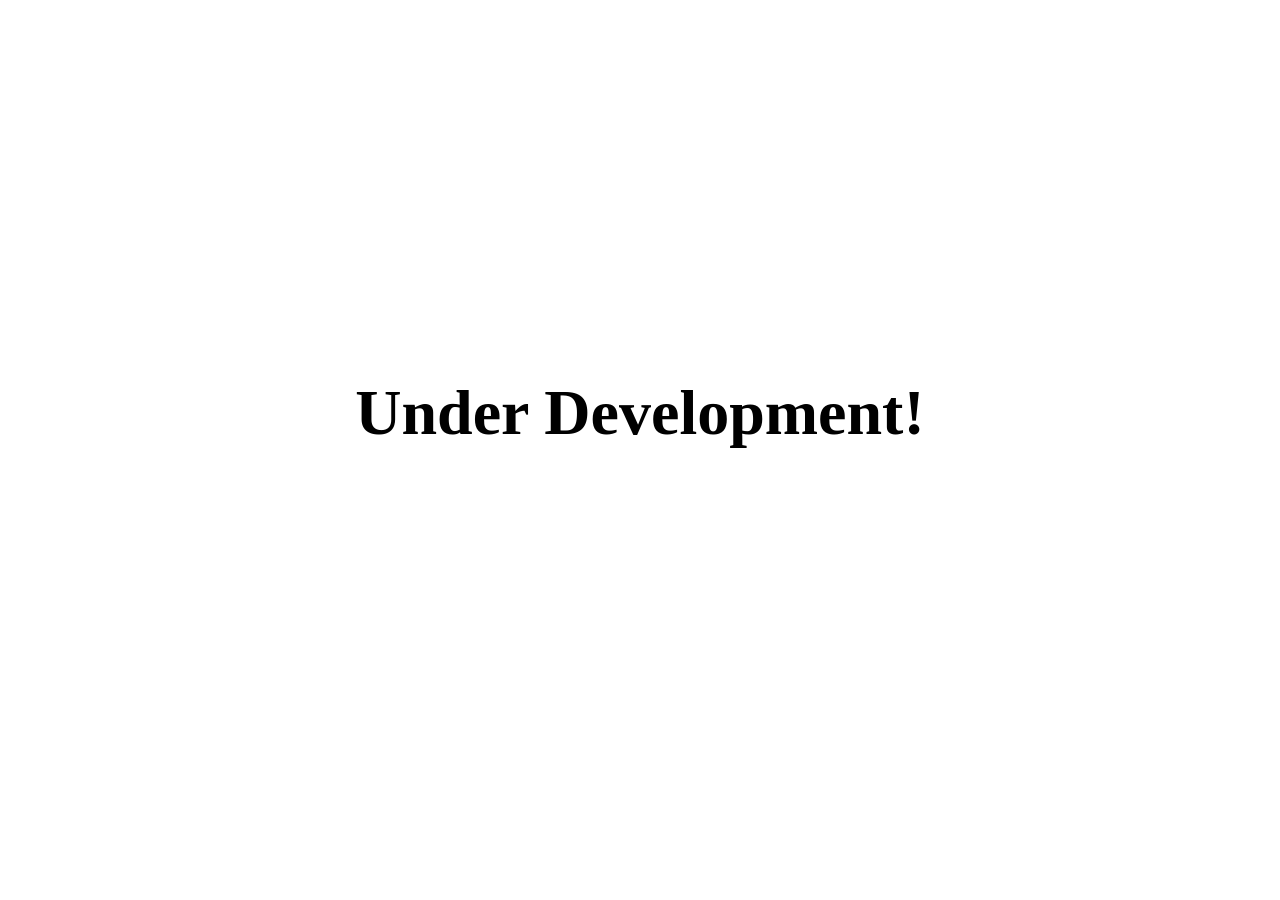
==== index.html @ 5eb9e107 "Create index.html" ====
<!DOCTYPE html>
<html lang="en">

<head>
    <meta charset="UTF-8">
    <meta http-equiv="X-UA-Compatible" content="IE=edge">
    <meta name="viewport" content="width=device-width, initial-scale=1.0">
    <link rel="icon" href="https://titilism.github.io/yamanshop/logo.png">
    <title>Yari Lands</title>
    <style>
    body{
      height: 90vh;
      display: flex;
      justify-content: center;
      align-items: center;
    }
    h1{
      font-size: 4em;
    }
    </style>
    <body>
      <h1>Under Development!</h1>
    </body>
</head>
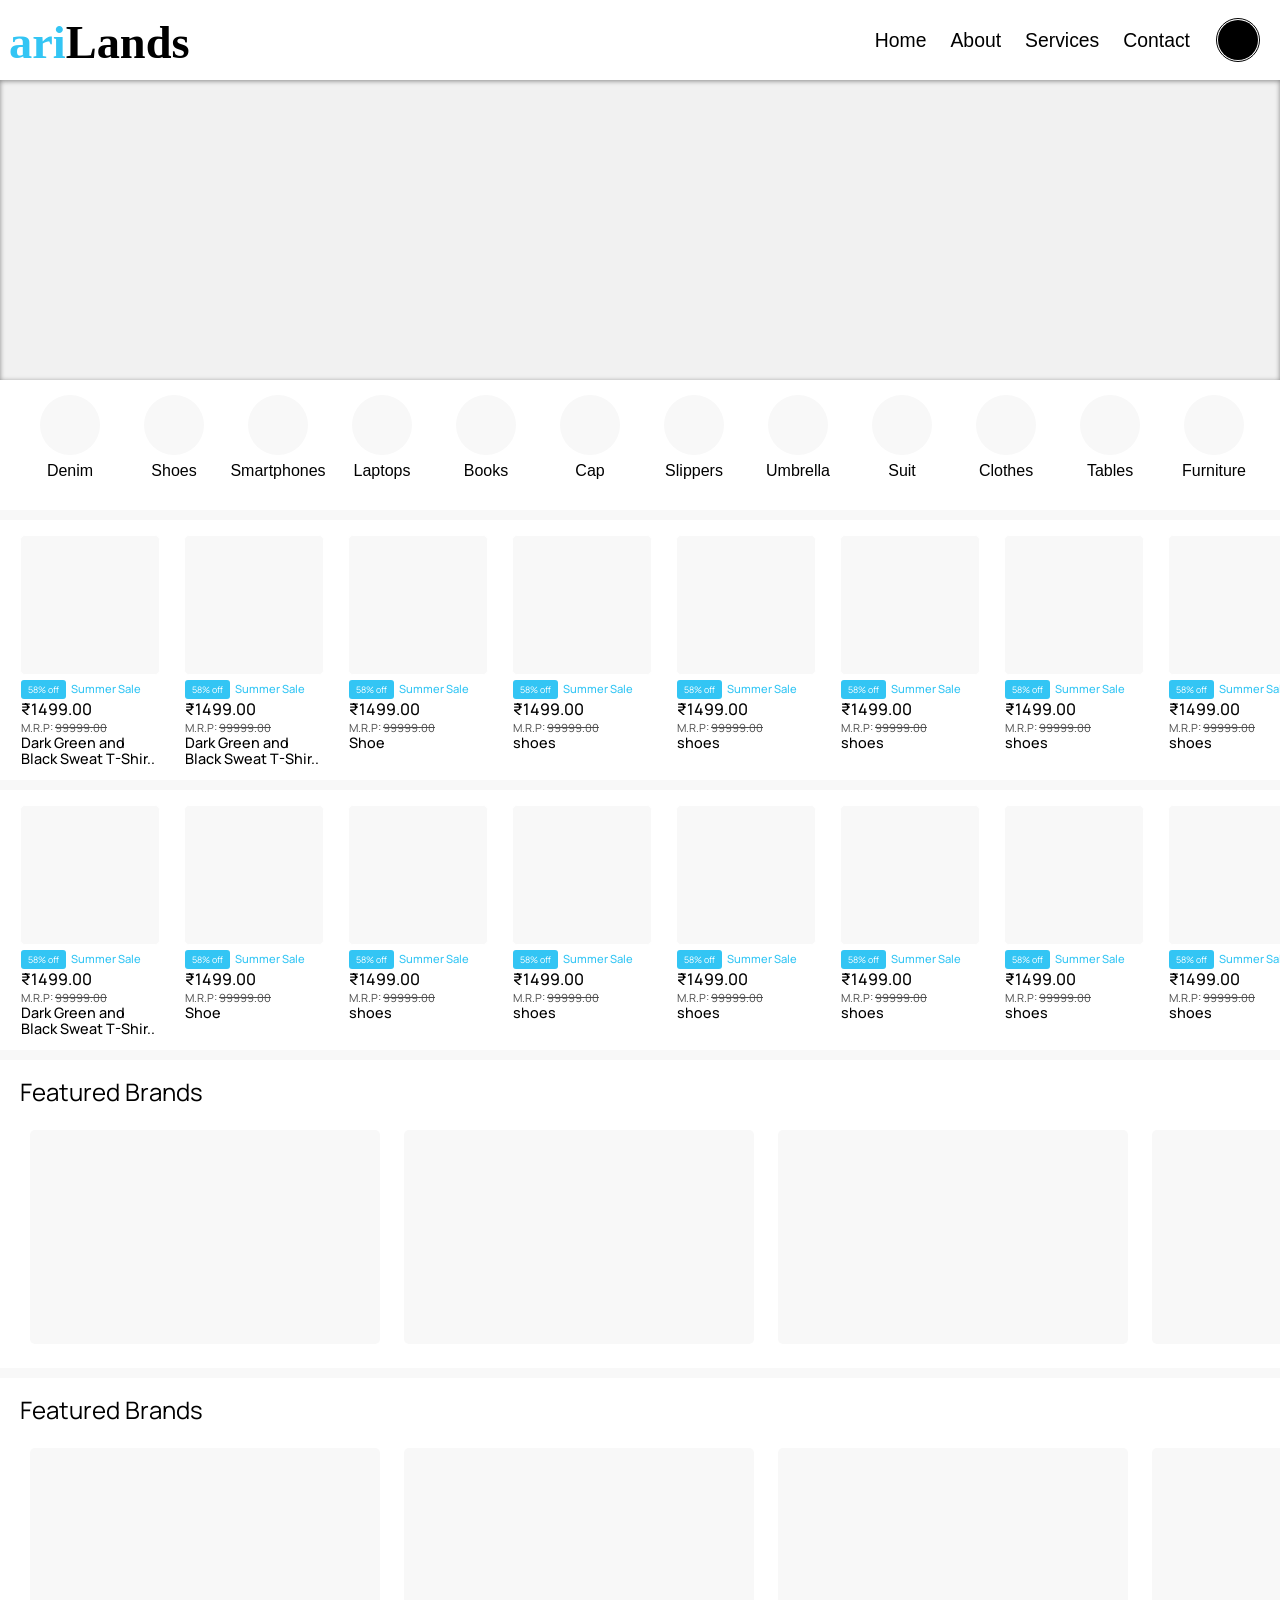
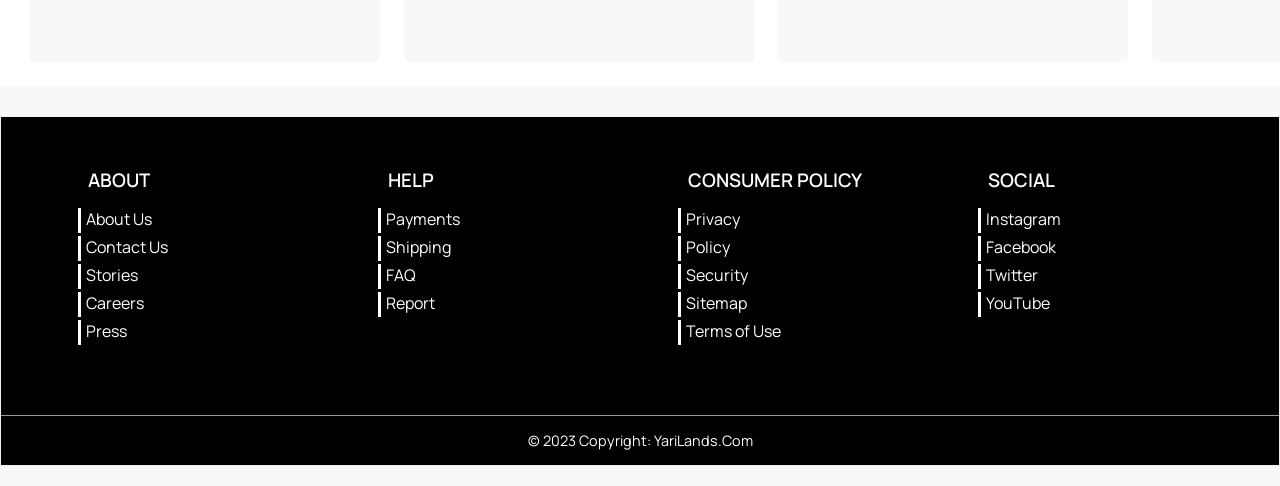
==== commit b43fec30: "Add files via upload" ====
--- a/index.html
+++ b/index.html
@@ -1,24 +1,509 @@
-<!DOCTYPE html>
-<html lang="en">
-
-<head>
-    <meta charset="UTF-8">
-    <meta http-equiv="X-UA-Compatible" content="IE=edge">
-    <meta name="viewport" content="width=device-width, initial-scale=1.0">
-    <link rel="icon" href="https://titilism.github.io/yamanshop/logo.png">
-    <title>Yari Lands</title>
-    <style>
-    body{
-      height: 90vh;
-      display: flex;
-      justify-content: center;
-      align-items: center;
-    }
-    h1{
-      font-size: 4em;
-    }
-    </style>
-    <body>
-      <h1>Under Development!</h1>
-    </body>
-</head>
+<!DOCTYPE html>
+<html lang="en">
+
+<head>
+    <meta charset="UTF-8">
+    <meta http-equiv="X-UA-Compatible" content="IE=edge">
+    <meta name="viewport" content="width=device-width, initial-scale=1.0">
+    <title>Yari Lands</title>
+    <link rel="stylesheet" href="style.css">
+    <link rel="stylesheet" href="media.css">
+</head>
+
+<body>
+    <header class="header">
+        <div id="ham-btn">
+            <svg xmlns="http://www.w3.org/2000/svg" id="ham-svg" viewBox="0 0 24 24" width="40" height="40">
+                <path
+                    d="M5,6 L19,6 C19.5522847,6 20,6.44771525 20,7 C20,7.55228475 19.5522847,8 19,8 L5,8 C4.44771525,8 4,7.55228475 4,7 C4,6.44771525 4.44771525,6 5,6 Z M5,11 L19,11 C19.5522847,11 20,11.4477153 20,12 C20,12.5522847 19.5522847,13 19,13 L5,13 C4.44771525,13 4,12.5522847 4,12 C4,11.4477153 4.44771525,11 5,11 Z M5,16 L19,16 C19.5522847,16 20,16.4477153 20,17 C20,17.5522847 19.5522847,18 19,18 L5,18 C4.44771525,18 4,17.5522847 4,17 C4,16.4477153 4.44771525,16 5,16 Z"
+                    fill="black" class="color000 svgShape"></path>
+            </svg>
+        </div>
+        <div class="logo-container">
+            <a href="/" target="">
+                <img class="logo-png" src="images/logo.svg" alt="" srcset="">
+            </a>
+            <a href="/">
+                <h3 class="logo-text"><span class="logo-text-cyan">ari</span>Lands</h3>
+            </a>
+        </div>
+
+        <div id="form-container" class="form-container">
+            <form action="" class="search-form">
+                <input class="search-query" type="search" name="q" id="search-input-el" placeholder="Search...">
+                <button class="search-btn" type="submit" id="search-btn-el">
+                    <img class="search-icon" src="images/search.svg" alt="">
+                </button>
+            </form>
+            <div id="open-search">
+                <img src="images/search.svg" alt="" srcset="" id="switch-images">
+            </div>
+        </div>
+
+    </header>
+    <div id="close-slider">
+    </div>
+    <div id="slider">
+        <div class="slider-logo-container">
+            <a href="#" target="">
+                <img class="slider-logo-png" src="images/logo.svg" alt="" srcset="" height="35px">
+            </a>
+            <a href="#">
+                <h3 class="slider-logo-text"><span class="logo-text-cyan">ari</span>Lands</h3>
+            </a>
+        </div>
+        <div class="slider-bottom-section">
+            <ul class="slider-nav-list">
+                <li><a href="#help">Help</a></li>
+                <li><a href="#feedback">Send feedback</a></li>
+                <li><a href="#privacy">Privacy</a></li>
+                <li><a href="#terms">Terms</a></li>
+            </ul>
+        </div>
+    </div>
+
+    <nav id="navbar" class="navbar">
+        <ul id="nav-ul" class="nav-list">
+            <li><a href="#home">Home</a></li>
+            <li><a href="#about">About</a></li>
+            <li><a href="#services">Services</a></li>
+            <li><a href="#contact">Contact</a></li>
+        </ul>
+    </nav>
+    <section class="image-slider">
+        <!-- preloading images here -->
+        <img class="preloded-images" src="https://rukminim1.flixcart.com/fk-p-flap/2000/2000/image/3e71720c1c81bd4e.jpg?q=50" hidden alt="" srcset="">
+        <img class="preloded-images" src="https://rukminim1.flixcart.com/fk-p-flap/2000/2000/image/f33ad4bf86312a54.jpg?q=50" hidden alt="" srcset="">
+        <img class="preloded-images" src="https://rukminim1.flixcart.com/fk-p-flap/2000/2000/image/695c3f2c3e58d89b.jpg?q=50" hidden alt="" srcset="">
+        <img class="preloded-images" src="https://rukminim1.flixcart.com/fk-p-flap/2000/2000/image/31da10dcafc9ffdf.jpeg?q=50" hidden alt="" srcset="">
+        <img class="preloded-images" src="https://rukminim1.flixcart.com/fk-p-flap/2000/2000/image/54a5f3636938e890.jpg?q=50" hidden alt="" srcset="">
+        <!-- <img src="https://source.unsplash.com/1500x200/?wristwatch," hidden alt="" srcset="">
+        <img src="https://source.unsplash.com/1500x200/?headphones" hidden alt="" srcset="">
+        <img src="https://source.unsplash.com/1500x200/?cup" hidden alt="" srcset="">
+        <img src="https://source.unsplash.com/1500x200/?dumbells" hidden alt="" srcset="">
+        <img src="https://source.unsplash.com/1500x200/?books" hidden alt="" srcset=""> -->
+    </section>
+    <div class="category-container">
+        <div class="category-wrapper">
+            <div class="items" style="background-image: url('https://source.unsplash.com/100x100/?denim');">
+                <p class="items-name">Denim</p>
+            </div>
+            <div class="items" style="background-image: url('https://source.unsplash.com/100x100/?shoes');">
+                <p class="items-name">Shoes</p>
+            </div>
+            <div class="items" style="background-image: url('https://source.unsplash.com/100x100/?smartphones');">
+                <p class="items-name">Smartphones</p>
+            </div>
+            <div class="items" style="background-image: url('https://source.unsplash.com/100x100/?laptops');">
+                <p class="items-name">Laptops</p>
+            </div>
+            <div class="items" style="background-image: url('https://source.unsplash.com/100x100/?books');">
+                <p class="items-name">Books</p>
+            </div>
+            <div class="items" style="background-image: url('https://source.unsplash.com/100x100/?cap');">
+                <p class="items-name">Cap</p>
+            </div>
+            <div class="items" style="background-image: url('https://source.unsplash.com/100x100/?slippers');">
+                <p class="items-name">Slippers</p>
+            </div>
+            <div class="items" style="background-image: url('https://source.unsplash.com/100x100/?umbrella');">
+                <p class="items-name">Umbrella</p>
+            </div>
+            <div class="items" style="background-image: url('https://source.unsplash.com/100x100/?suit');">
+                <p class="items-name">Suit</p>
+            </div>
+            <div class="items" style="background-image: url('https://source.unsplash.com/100x100/?clothes');">
+                <p class="items-name">Clothes</p>
+            </div>
+            <div class="items" style="background-image: url('https://source.unsplash.com/100x100/?tables');">
+                <p class="items-name">Tables</p>
+            </div>
+            <div class="items" style="background-image: url('https://source.unsplash.com/100x100/?furniture');">
+                <p class="items-name">Furniture</p>
+            </div>
+            <div class="items" style="background-image: url('https://source.unsplash.com/100x100/?shampoo');">
+                <p class="items-name">Shampoo</p>
+            </div>
+            <div class="items" style="background-image: url('https://source.unsplash.com/100x100/?cars');">
+                <p class="items-name">Cars</p>
+            </div>
+            <div class="items" style="background-image: url('https://source.unsplash.com/100x100/?money');">
+                <p class="items-name">Money</p>
+            </div>
+            <div class="items" style="background-image: url('https://source.unsplash.com/100x100/?money');">
+                <p class="items-name">Money</p>
+            </div>
+            <div class="items" style="background-image: url('https://source.unsplash.com/100x100/?money');">
+                <p class="items-name">Money</p>
+            </div>
+            <div class="items" style="background-image: url('https://source.unsplash.com/100x100/?money');">
+                <p class="items-name">Money</p>
+            </div>
+            <div class="items" style="background-image: url('https://source.unsplash.com/100x100/?money');">
+                <p class="items-name">Money</p>
+            </div>
+            <div class="items" style="background-image: url('https://source.unsplash.com/100x100/?money');">
+                <p class="items-name">Money</p>
+            </div>
+
+        </div>
+    </div>
+    <article>
+
+    </article>
+    <aside>
+    </aside>
+
+    <section class="product-container">
+        <div class="product-wrapper">
+            <!-- <div class="product-items">
+                <div class="product-details"></div>
+            </div> -->
+            <div class="product-items"
+                style="background-image: url('https://images-eu.ssl-images-amazon.com/images/I/61sYJlaT+OL._AC_UL160_SR160,160_.jpg')">
+                <div class="product-details">
+                    <p class="sale-type"><span class="discounts">58% off</span>Summer Sale</p>
+                    <p class="current-price">₹1499.00</p>
+                    <p class="mrp">M.R.P:&MediumSpace;<span class="previous-price">99999.00</span></p>
+                    <p class="product-name">Dark Green and Black Sweat T-Shirt sdsdfgsdg</p>
+                </div>
+            </div>
+            <div class="product-items"
+                style="background-image: url('https://images-eu.ssl-images-amazon.com/images/I/61sYJlaT+OL._AC_UL160_SR160,160_.jpg')">
+                <div class="product-details">
+                    <p class="sale-type"><span class="discounts">58% off</span>Summer Sale</p>
+                    <p class="current-price">₹1499.00</p>
+                    <p class="mrp">M.R.P:&MediumSpace;<span class="previous-price">99999.00</span></p>
+                    <p class="product-name">Dark Green and Black Sweat T-Shirt sdsdfgsdg</p>
+                </div>
+            </div>
+            <div class="product-items"
+                style="background-image: url('https://images-eu.ssl-images-amazon.com/images/I/715wq3msWtL._AC_UL160_SR160,160_.jpg')">
+                <div class="product-details">
+                    <p class="sale-type"><span class="discounts">58% off</span>Summer Sale</p>
+                    <p class="current-price">₹1499.00</p>
+                    <p class="mrp">M.R.P:&MediumSpace;<span class="previous-price">99999.00</span></p>
+                    <p class="product-name">Shoe</p>
+                </div>
+            </div>
+            <div class="product-items"
+                style="background-image: url('https://images-eu.ssl-images-amazon.com/images/I/71w4vZ2Y5yL._AC_UL160_SR160,160_.jpg')">
+                <div class="product-details">
+                    <p class="sale-type"><span class="discounts">58% off</span>Summer Sale</p>
+                    <p class="current-price">₹1499.00</p>
+                    <p class="mrp">M.R.P:&MediumSpace;<span class="previous-price">99999.00</span></p>
+                    <p class="product-name">shoes</p>
+                </div>
+            </div>
+            <div class="product-items"
+                style="background-image: url('https://images-eu.ssl-images-amazon.com/images/I/713ecUq4aZL._AC_UL160_SR160,160_.jpg')">
+                <div class="product-details">
+                    <p class="sale-type"><span class="discounts">58% off</span>Summer Sale</p>
+                    <p class="current-price">₹1499.00</p>
+                    <p class="mrp">M.R.P:&MediumSpace;<span class="previous-price">99999.00</span></p>
+                    <p class="product-name">shoes</p>
+                </div>
+            </div>
+            <div class="product-items"
+                style="background-image: url('https://images-eu.ssl-images-amazon.com/images/I/713ecUq4aZL._AC_UL160_SR160,160_.jpg')">
+                <div class="product-details">
+                    <p class="sale-type"><span class="discounts">58% off</span>Summer Sale</p>
+                    <p class="current-price">₹1499.00</p>
+                    <p class="mrp">M.R.P:&MediumSpace;<span class="previous-price">99999.00</span></p>
+                    <p class="product-name">shoes</p>
+                </div>
+            </div>
+            <div class="product-items"
+                style="background-image: url('https://images-eu.ssl-images-amazon.com/images/I/713ecUq4aZL._AC_UL160_SR160,160_.jpg')">
+                <div class="product-details">
+                    <p class="sale-type"><span class="discounts">58% off</span>Summer Sale</p>
+                    <p class="current-price">₹1499.00</p>
+                    <p class="mrp">M.R.P:&MediumSpace;<span class="previous-price">99999.00</span></p>
+                    <p class="product-name">shoes</p>
+                </div>
+            </div>
+            <div class="product-items"
+                style="background-image: url('https://images-eu.ssl-images-amazon.com/images/I/713ecUq4aZL._AC_UL160_SR160,160_.jpg')">
+                <div class="product-details">
+                    <p class="sale-type"><span class="discounts">58% off</span>Summer Sale</p>
+                    <p class="current-price">₹1499.00</p>
+                    <p class="mrp">M.R.P:&MediumSpace;<span class="previous-price">99999.00</span></p>
+                    <p class="product-name">shoes</p>
+                </div>
+            </div>
+            <div class="product-items"
+                style="background-image: url('https://images-eu.ssl-images-amazon.com/images/I/71dsmh1-tAL._AC_UL160_SR160,160_.jpg')">
+                <div class="product-details">
+                    <p class="sale-type"><span class="discounts">58% off</span>Summer Sale</p>
+                    <p class="current-price">₹1499.00</p>
+                    <p class="mrp">M.R.P:&MediumSpace;<span class="previous-price">99999.00</span></p>
+                    <p class="product-name">shoes</p>
+                </div>
+            </div>
+            <div class="product-items"
+                style="background-image: url('https://images-eu.ssl-images-amazon.com/images/I/61YRI2+SIIL._AC_UL160_SR160,160_.jpg')">
+                <div class="product-details">
+                    <p class="sale-type"><span class="discounts">58% off</span>Summer Sale</p>
+                    <p class="current-price">₹1499.00</p>
+                    <p class="mrp">M.R.P:&MediumSpace;<span class="previous-price">99999.00</span></p>
+                    <p class="product-name">shoes</p>
+                </div>
+            </div>
+            <div class="product-items"
+                style="background-image: url('https://images-eu.ssl-images-amazon.com/images/I/51Xrnmm4eOL._AC_UL160_SR160,160_.jpg')">
+                <div class="product-details">
+                    <p class="sale-type"><span class="discounts">58% off</span>Summer Sale</p>
+                    <p class="current-price">₹1499.00</p>
+                    <p class="mrp">M.R.P:&MediumSpace;<span class="previous-price">99999.00</span></p>
+                    <p class="product-name">shoes</p>
+                </div>
+            </div>
+            <div class="product-items"
+                style="background-image: url('https://images-eu.ssl-images-amazon.com/images/I/61+YHIXBryL._AC_UL160_SR160,160_.jpg')">
+                <div class="product-details">
+                    <p class="sale-type"><span class="discounts">58% off</span>Summer Sale</p>
+                    <p class="current-price">₹1499.00</p>
+                    <p class="mrp">M.R.P:&MediumSpace;<span class="previous-price">99999.00</span></p>
+                    <p class="product-name">shoes</p>
+                </div>
+            </div>
+            <div class="product-items"
+                style="background-image: url('https://images-eu.ssl-images-amazon.com/images/I/61IIKfT7AZL._AC_UL160_SR160,160_.jpg')">
+                <div class="product-details">
+                    <p class="sale-type"><span class="discounts">58% off</span>Summer Sale</p>
+                    <p class="current-price">₹1499.00</p>
+                    <p class="mrp">M.R.P:&MediumSpace;<span class="previous-price">99999.00</span></p>
+                    <p class="product-name">shoes</p>
+                </div>
+            </div>
+
+
+        </div>
+    </section>
+    <section class="product-container">
+        <div class="product-wrapper">
+            <!-- <div class="product-items">
+                <div class="product-details"></div>
+            </div> -->
+            <div class="product-items"
+                style="background-image: url('https://images-eu.ssl-images-amazon.com/images/I/61sYJlaT+OL._AC_UL160_SR160,160_.jpg')">
+                <div class="product-details">
+                    <p class="sale-type"><span class="discounts">58% off</span>Summer Sale</p>
+                    <p class="current-price">₹1499.00</p>
+                    <p class="mrp">M.R.P:&MediumSpace;<span class="previous-price">99999.00</span></p>
+                    <p class="product-name">Dark Green and Black Sweat T-Shirt sdsdfgsdg</p>
+                </div>
+            </div>
+            <div class="product-items"
+                style="background-image: url('https://images-eu.ssl-images-amazon.com/images/I/715wq3msWtL._AC_UL160_SR160,160_.jpg')">
+                <div class="product-details">
+                    <p class="sale-type"><span class="discounts">58% off</span>Summer Sale</p>
+                    <p class="current-price">₹1499.00</p>
+                    <p class="mrp">M.R.P:&MediumSpace;<span class="previous-price">99999.00</span></p>
+                    <p class="product-name">Shoe</p>
+                </div>
+            </div>
+            <div class="product-items"
+                style="background-image: url('https://images-eu.ssl-images-amazon.com/images/I/71w4vZ2Y5yL._AC_UL160_SR160,160_.jpg')">
+                <div class="product-details">
+                    <p class="sale-type"><span class="discounts">58% off</span>Summer Sale</p>
+                    <p class="current-price">₹1499.00</p>
+                    <p class="mrp">M.R.P:&MediumSpace;<span class="previous-price">99999.00</span></p>
+                    <p class="product-name">shoes</p>
+                </div>
+            </div>
+            <div class="product-items"
+                style="background-image: url('https://images-eu.ssl-images-amazon.com/images/I/713ecUq4aZL._AC_UL160_SR160,160_.jpg')">
+                <div class="product-details">
+                    <p class="sale-type"><span class="discounts">58% off</span>Summer Sale</p>
+                    <p class="current-price">₹1499.00</p>
+                    <p class="mrp">M.R.P:&MediumSpace;<span class="previous-price">99999.00</span></p>
+                    <p class="product-name">shoes</p>
+                </div>
+            </div>
+            <div class="product-items"
+                style="background-image: url('https://images-eu.ssl-images-amazon.com/images/I/713ecUq4aZL._AC_UL160_SR160,160_.jpg')">
+                <div class="product-details">
+                    <p class="sale-type"><span class="discounts">58% off</span>Summer Sale</p>
+                    <p class="current-price">₹1499.00</p>
+                    <p class="mrp">M.R.P:&MediumSpace;<span class="previous-price">99999.00</span></p>
+                    <p class="product-name">shoes</p>
+                </div>
+            </div>
+            <div class="product-items"
+                style="background-image: url('https://images-eu.ssl-images-amazon.com/images/I/713ecUq4aZL._AC_UL160_SR160,160_.jpg')">
+                <div class="product-details">
+                    <p class="sale-type"><span class="discounts">58% off</span>Summer Sale</p>
+                    <p class="current-price">₹1499.00</p>
+                    <p class="mrp">M.R.P:&MediumSpace;<span class="previous-price">99999.00</span></p>
+                    <p class="product-name">shoes</p>
+                </div>
+            </div>
+            <div class="product-items"
+                style="background-image: url('https://images-eu.ssl-images-amazon.com/images/I/713ecUq4aZL._AC_UL160_SR160,160_.jpg')">
+                <div class="product-details">
+                    <p class="sale-type"><span class="discounts">58% off</span>Summer Sale</p>
+                    <p class="current-price">₹1499.00</p>
+                    <p class="mrp">M.R.P:&MediumSpace;<span class="previous-price">99999.00</span></p>
+                    <p class="product-name">shoes</p>
+                </div>
+            </div>
+            <div class="product-items"
+                style="background-image: url('https://images-eu.ssl-images-amazon.com/images/I/71dsmh1-tAL._AC_UL160_SR160,160_.jpg')">
+                <div class="product-details">
+                    <p class="sale-type"><span class="discounts">58% off</span>Summer Sale</p>
+                    <p class="current-price">₹1499.00</p>
+                    <p class="mrp">M.R.P:&MediumSpace;<span class="previous-price">99999.00</span></p>
+                    <p class="product-name">shoes</p>
+                </div>
+            </div>
+            <div class="product-items"
+                style="background-image: url('https://images-eu.ssl-images-amazon.com/images/I/61YRI2+SIIL._AC_UL160_SR160,160_.jpg')">
+                <div class="product-details">
+                    <p class="sale-type"><span class="discounts">58% off</span>Summer Sale</p>
+                    <p class="current-price">₹1499.00</p>
+                    <p class="mrp">M.R.P:&MediumSpace;<span class="previous-price">99999.00</span></p>
+                    <p class="product-name">shoes</p>
+                </div>
+            </div>
+            <div class="product-items"
+                style="background-image: url('https://images-eu.ssl-images-amazon.com/images/I/51Xrnmm4eOL._AC_UL160_SR160,160_.jpg')">
+                <div class="product-details">
+                    <p class="sale-type"><span class="discounts">58% off</span>Summer Sale</p>
+                    <p class="current-price">₹1499.00</p>
+                    <p class="mrp">M.R.P:&MediumSpace;<span class="previous-price">99999.00</span></p>
+                    <p class="product-name">shoes</p>
+                </div>
+            </div>
+            <div class="product-items"
+                style="background-image: url('https://images-eu.ssl-images-amazon.com/images/I/61+YHIXBryL._AC_UL160_SR160,160_.jpg')">
+                <div class="product-details">
+                    <p class="sale-type"><span class="discounts">58% off</span>Summer Sale</p>
+                    <p class="current-price">₹1499.00</p>
+                    <p class="mrp">M.R.P:&MediumSpace;<span class="previous-price">99999.00</span></p>
+                    <p class="product-name">shoes</p>
+                </div>
+            </div>
+            <div class="product-items"
+                style="background-image: url('https://images-eu.ssl-images-amazon.com/images/I/61IIKfT7AZL._AC_UL160_SR160,160_.jpg')">
+                <div class="product-details">
+                    <p class="sale-type"><span class="discounts">58% off</span>Summer Sale</p>
+                    <p class="current-price">₹1499.00</p>
+                    <p class="mrp">M.R.P:&MediumSpace;<span class="previous-price">99999.00</span></p>
+                    <p class="product-name">shoes</p>
+                </div>
+            </div>
+            <div class="product-items"
+                style="background-image: url('https://images-eu.ssl-images-amazon.com/images/I/61IIKfT7AZL._AC_UL160_SR160,160_.jpg')">
+                <div class="product-details">
+                    <p class="sale-type"><span class="discounts">58% off</span>Summer Sale</p>
+                    <p class="current-price">₹1499.00</p>
+                    <p class="mrp">M.R.P:&MediumSpace;<span class="previous-price">99999.00</span></p>
+                    <p class="product-name">shoes</p>
+                </div>
+            </div>
+
+        </div>
+    </section>
+    <section class="promotions-container">
+        <div class="featured-container">
+            <span class="f-text">Featured Brands</span>
+            <div class="promotions-wrapper">
+                <div style="background-image: url('https://rukminim1.flixcart.com/fk-p-flap/1000/1000/image/698aa5ab596c8196.jpeg?q=50')"
+                    class="promotions"></div>
+                <div style="background-image: url('https://rukminim1.flixcart.com/fk-p-flap/1000/1000/image/e1258c5363e91f2d.jpeg?q=50')"
+                    class="promotions"></div>
+                <div style="background-image: url('https://rukminim1.flixcart.com/fk-p-flap/1000/1000/image/80d570e15305cc6e.jpeg?q=50')"
+                    class="promotions"></div>
+                <div style="background-image: url('https://rukminim1.flixcart.com/fk-p-flap/1000/1000/image/b1168024a96ffe18.jpeg?q=50')"
+                    class="promotions"></div>
+                <div style="background-image: url('https://rukminim1.flixcart.com/fk-p-flap/1000/1000/image/c40025cf67772416.jpeg?q=50')"
+                    class="promotions"></div>
+                <div style="background-image: url('https://rukminim1.flixcart.com/fk-p-flap/1000/1000/image/3201b7e47d17fbd4.jpeg?q=50')"
+                    class="promotions"></div>
+                <div style="background-image: url('https://rukminim1.flixcart.com/fk-p-flap/1000/1000/image/416c0a5fef0e13fa.jpeg?q=50')"
+                    class="promotions"></div>
+                <div style="background-image: url('https://rukminim1.flixcart.com/fk-p-flap/1000/1000/image/10a77146a46e5613.jpeg?q=50')"
+                    class="promotions"></div>
+                <div style="background-image: url('https://rukminim1.flixcart.com/fk-p-flap/1000/1000/image/0c4485ef404b81e1.jpeg?q=50')"
+                    class="promotions"></div>
+                <div style="background-image: url('https://rukminim1.flixcart.com/fk-p-flap/1000/1000/image/422fc9cce72a4893.jpeg?q=50')"
+                    class="promotions"></div>
+            </div>
+        </div>
+    </section>
+    <section class="promotions-container">
+        <div class="featured-container">
+            <span class="f-text">Featured Brands</span>
+            <div class="promotions-wrapper">
+                <div style="background-image: url('https://rukminim1.flixcart.com/fk-p-flap/1000/1000/image/698aa5ab596c8196.jpeg?q=50')"
+                    class="promotions"></div>
+                <div style="background-image: url('https://rukminim1.flixcart.com/fk-p-flap/1000/1000/image/e1258c5363e91f2d.jpeg?q=50')"
+                    class="promotions"></div>
+                <div style="background-image: url('https://rukminim1.flixcart.com/fk-p-flap/1000/1000/image/80d570e15305cc6e.jpeg?q=50')"
+                    class="promotions"></div>
+                <div style="background-image: url('https://rukminim1.flixcart.com/fk-p-flap/1000/1000/image/b1168024a96ffe18.jpeg?q=50')"
+                    class="promotions"></div>
+                <div style="background-image: url('https://rukminim1.flixcart.com/fk-p-flap/1000/1000/image/c40025cf67772416.jpeg?q=50')"
+                    class="promotions"></div>
+                <div style="background-image: url('https://rukminim1.flixcart.com/fk-p-flap/1000/1000/image/3201b7e47d17fbd4.jpeg?q=50')"
+                    class="promotions"></div>
+                <div style="background-image: url('https://rukminim1.flixcart.com/fk-p-flap/1000/1000/image/416c0a5fef0e13fa.jpeg?q=50')"
+                    class="promotions"></div>
+                <div style="background-image: url('https://rukminim1.flixcart.com/fk-p-flap/1000/1000/image/10a77146a46e5613.jpeg?q=50')"
+                    class="promotions"></div>
+                <div style="background-image: url('https://rukminim1.flixcart.com/fk-p-flap/1000/1000/image/0c4485ef404b81e1.jpeg?q=50')"
+                    class="promotions"></div>
+                <div style="background-image: url('https://rukminim1.flixcart.com/fk-p-flap/1000/1000/image/422fc9cce72a4893.jpeg?q=50')"
+                    class="promotions"></div>
+            </div>
+        </div>
+    </section>
+    <footer>
+        <div class="footer-container">
+            <div class="footer-one">
+                <div class="f-items f-one">
+                    <h3 class="footer-header">ABOUT</h3>
+                    <a href="#">About Us</a>
+                    <a href="#">Contact Us</a>
+                    <a href="#">Stories</a>
+                    <a href="#">Careers</a>
+                    <a href="#">Press</a>
+                </div>
+
+                <div class="f-items f-two">
+                    <h3 class="footer-header">HELP</h3>
+                    <a href="#">Payments</a>
+                    <a href="#">Shipping</a>
+                    <a href="#">FAQ</a>
+                    <a href="#">Report</a>
+                </div>
+            </div>
+            <div class="footer-two">
+                <div class="f-items f-three">
+                    <h3 class="footer-header">CONSUMER POLICY</h3>
+                    <a href="#">Privacy</a>
+                    <a href="#">Policy</a>
+                    <a href="#">Security</a>
+                    <a href="#">Sitemap</a>
+                    <a href="#">Terms of Use</a>
+                </div>
+
+                <div class="f-items f-four">
+                    <h3 class="footer-header">SOCIAL</h3>
+                    <a href="#">Instagram</a>
+                    <a href="#">Facebook</a>
+                    <a href="#">Twitter</a>
+                    <a href="#">YouTube</a>
+                </div>
+            </div>
+        </div>
+        <div class="footer-copyrights">
+            &copy; 2023 Copyright: YariLands.Com
+        </div>
+    </footer>
+</body>
+
+<script src="main.js"></script>
+
+</html>
--- a/style.css
+++ b/style.css
@@ -0,0 +1,656 @@
+@import url('https://fonts.googleapis.com/css2?family=Comfortaa:wght@300&family=Manrope:wght@200;300;400;500;600&display=swap');
+
+
+* {
+    margin: 0;
+    padding: 0;
+    box-sizing: border-box;
+    text-decoration: none;
+    outline: none;
+    -webkit-tap-highlight-color: transparent;
+}
+
+@font-face {
+    font-family: myFont;
+    src: url(fonts/Polyamine.ttf);
+}
+
+body {
+    position: relative;
+    width: 100vw;
+    background-color: #f8f8f8;
+    /* background-color: green; */
+    overflow-y: scroll;
+    overflow-x: hidden;
+}
+
+.logo-container {
+    height: 100%;
+    width: auto;
+    display: flex;
+    justify-content: start;
+    align-items: center;
+    /* border: 1px solid red; */
+}
+
+.header {
+    height: 80px;
+    width: 100vw;
+    /* border: 1px solid black; */
+    display: flex;
+    justify-content: space-between;
+    align-items: center;
+    padding: 0 20px 0 20px;
+    background-color: #ffffff;
+    transition: height .3s ease;
+
+}
+
+.logo-png {
+    height: 40px;
+}
+
+.logo-text {
+    font-size: 2.9em;
+    margin-left: -11px;
+    margin-top: 4px;
+    font-family: myFont;
+    color: black;
+}
+
+.logo-text-cyan {
+    color: #33c5f4;
+}
+
+
+.form-container {
+    height: 100%;
+    width: auto;
+    /* border: 1px solid black; */
+    position: relative;
+}
+
+.search-btn {
+    height: 40px;
+    width: 40px;
+    border-radius: 100px;
+    border: none;
+    /* background: #33c5f4; */
+    background: black;
+    z-index: 1;
+    position: absolute;
+    top: 50%;
+    right: 2px;
+    transform: translate(0, -50%);
+}
+
+.search-icon {
+    height: 25px;
+    position: absolute;
+    top: 50%;
+    left: 50%;
+    transform: translate(-50%, -50%);
+}
+
+.search-query {
+    height: 44px;
+    width: 44px;
+    border-radius: 100px;
+    border: 1px solid black;
+    position: absolute;
+    top: 50%;
+    right: 0;
+    transform: translate(0, -50%);
+    transition: width .3s ease;
+    padding: 20px;
+    font-size: 1em;
+}
+
+.search-query-s {
+    height: 40px;
+    width: 330px;
+    border-radius: 10px;
+    border: 1px solid black;
+    position: absolute;
+    top: 50%;
+    right: 0;
+    transform: translate(0, -50%);
+    padding: 20px;
+    font-size: 1em;
+    transition: width .3s ease;
+}
+
+#open-search {
+    height: 40px;
+    width: 40px;
+    border-radius: 100px;
+    z-index: 10;
+    position: absolute;
+    padding: 15px;
+    background-color: rgba(0, 0, 0, 0);
+    color: white;
+    top: 50%;
+    transform: translate(0, -50%);
+    right: 2px;
+    cursor: pointer;
+    border: none;
+}
+
+#switch-images {
+    height: 25px;
+    position: absolute;
+    top: 50%;
+    left: 50%;
+    background: black;
+    transform: translate(-50%, -50%);
+}
+
+.navbar {
+    height: 50px;
+    width: auto;
+    display: inline;
+    /* padding-bottom: 10px; */
+    /* border: 1px solid black; */
+    display: flex;
+    align-items: center;
+    justify-content: center;
+    position: absolute;
+    top: 15px;
+    right: 80px;
+    overflow: hidden;
+    cursor: pointer;
+    background: white;
+    transition: right .2s ease, top .1s ease;
+    border-radius: 0 0 5px 5px;
+}
+
+.nav-list>li,
+li>a {
+    display: inline;
+    text-decoration: none;
+    color: black;
+    font-family: Arial, sans-serif;
+    margin: 5px;
+    font-size: 1.1em;
+}
+
+
+#close-slider {
+    height: 100%;
+    width: 100%;
+    position: absolute;
+    top: 0px;
+    left: 0;
+    z-index: 10;
+    background-color: #000000;
+    opacity: 0;
+    display: none;
+    transition: opacity .1s linear;
+}
+
+
+#ham-btn {
+    position: absolute;
+    left: 5px;
+    /* border: 1px solid black; */
+    cursor: pointer;
+    height: auto;
+    padding: 0;
+    display: none;
+}
+
+
+
+#slider {
+    height: 95vh;
+    width: 300px;
+    background-color: white;
+    position: absolute;
+    z-index: 11;
+    top: 0;
+    left: -300px;
+    /* left: 0; */
+    transition: left .2s ease-in-out;
+}
+
+.slider-logo-container {
+    height: 80px;
+    width: 100%;
+    border-bottom: 1px solid #dadada;
+    display: flex;
+    align-items: center;
+    justify-content: center;
+    font-family: myFont;
+    font-size: 2em;
+    /* padding-left: 15px; */
+}
+
+.slider-logo-text {
+    margin-left: -8px;
+    color: black;
+}
+
+.side-navbar {
+    height: 200px;
+    width: 300px;
+    position: absolute;
+    z-index: 101;
+    padding-left: 20px;
+    border-bottom: 1px solid #dadada;
+    display: flex;
+    justify-content: space-around;
+    flex-direction: column;
+    left: -300px;
+    top: 75px;
+    /* left: 0; */
+    transition: left .2s ease-in-out;
+}
+
+.side-nav-list,
+.slider-nav-list {
+    height: 100%;
+    display: flex;
+    flex-direction: column;
+    justify-content: space-evenly;
+}
+
+.side-nav-list>li,
+.side-nav-list>li>a,
+.slider-nav-list>li>a,
+.slider-nav-list>li {
+    display: inline;
+    text-decoration: none;
+    color: black;
+    font-family: Arial, sans-serif;
+    margin: 5px;
+    margin-left: 0;
+    font-size: 1.05em;
+    color: #949494;
+}
+
+li>a:hover {
+    color: #434343;
+}
+
+.slider-bottom-section {
+    height: 200px;
+    width: 300px;
+    /* border: 1px solid red; */
+    position: absolute;
+    top: 280px;
+    left: 0;
+    padding-left: 20px;
+}
+
+
+.image-slider {
+    height: 500px;
+    max-width: 1400px;
+    /* border: 1px solid red;  */
+    position: relative;
+    top: 0px;
+    left: 50%;
+    transform: translate(-50%);
+    overflow: hidden;
+    box-shadow: inset 0 1px 5px 0 #00000071;
+    /* background-color: #e0cec0; */
+    background-color: rgb(241, 241, 241);
+    background-image: url('');
+    background-size: cover;
+    background-position: center;
+    background-repeat: no-repeat;
+    transition: all .3s ease;
+}
+
+.slides {
+    height: 350px;
+    width: 900px;
+    margin: auto;
+    position: absolute;
+    top: 0;
+    left: 50%;
+    transform: translate(-50%);
+    /* box-shadow:0 10px 50px 0 #00000071; */
+}
+
+
+/* .category-container {
+    height: auto;
+    width: 100vw;
+    background-color: none;
+    display: flex;
+    justify-content: center;
+} */
+
+.category-wrapper {
+    height: 130px;
+    /* max-width: 1150px; */
+    max-width: 1400px;
+    margin: auto;
+    /* border: 1px solid blue; */
+    overflow-x: scroll;
+    overflow-y: hidden;
+    white-space: nowrap;
+    padding: 15px 20px;
+    background-color: white;
+    position: relative;
+    transition: all .3s ease;
+    user-select: none;
+    /* margin-top: 10px; */
+
+}
+
+.category-wrapper .items {
+    height: 60px;
+    width: 60px;
+    background-color: #f8f8f8;
+    display: inline-block;
+    margin: 0 20px;
+    border-radius: 100%;
+    background-size: 100% 100%;
+    top: 0;
+    transform: scale(1);
+    position: relative;
+    transition: top .1s ease, transform .2s ease;
+    cursor: pointer;
+}
+
+.items:hover {
+    transform: scale(1.15);
+}
+
+.items:active {
+    top: -5px;
+}
+
+.items-name {
+    font-family: Arial, Helvetica, sans-serif;
+    text-align: center;
+    position: absolute;
+    bottom: -25px;
+    left: 50%;
+    transform: translateX(-50%);
+}
+
+.category-wrapper::-webkit-scrollbar {
+    width: 0;
+    height: 0px;
+}
+
+/* .category-wrapper::-webkit-scrollbar-track {
+    border-radius: 10px;
+}
+
+.category-wrapper::-webkit-scrollbar-thumb {
+    background: rgb(222, 222, 222);
+    border-radius: 10px;
+} */
+
+body::-webkit-scrollbar {
+    width: 10px;
+    background-color: transparent;
+}
+
+body::-webkit-scrollbar-track {
+    border-radius: 10px;
+    background-color: transparent;
+}
+
+body::-webkit-scrollbar-thumb {
+    background: rgb(203, 203, 203);
+    border-radius: 10px;
+}
+
+
+.product-container {
+    height: auto;
+    width: 100vw;
+    display: flex;
+    justify-content: center;
+    align-items: center;
+    margin: 10px 0;
+    background-color: none;
+}
+
+.product-wrapper {
+    height: 260px;
+    max-width: 1400px;
+    overflow: scroll;
+    overflow-y: hidden;
+    white-space: nowrap;
+    padding: 5px 10px;
+    background-color: white;
+    transition: all .3s ease;
+}
+
+.product-wrapper::-webkit-scrollbar {
+    height: 10px;
+}
+
+.product-wrapper::-webkit-scrollbar-track {
+    border-radius: 10px;
+}
+
+.product-wrapper::-webkit-scrollbar-thumb {
+    background: #e4e4e4;
+    border-radius: 10px;
+}
+
+
+
+
+.product-items {
+    height: 140px;
+    width: 140px;
+    margin: 10px;
+    display: inline-block;
+    position: relative;
+    background-color: #f8f8f8;
+    border: 1px solid white;
+    border-radius: 5px;
+    color: black;
+    font-family: Manrope, Arial;
+    background-size: contain;
+    cursor: pointer;
+}
+
+.product-items:hover {
+    border: 1px solid #33c5f4;
+}
+
+.product-details {
+    height: auto;
+    width: 140px;
+    padding-top: 5px;
+    /* border: 1px solid black; */
+    background-color: white;
+    position: absolute;
+    top: 140px;
+    border-radius: 5px;
+}
+
+.discounts {
+    padding: 3px 7px;
+    border-radius: 3px;
+    /* background-color: #af0000; */
+    background-color: #33c5f4;
+    color: white;
+    font-size: .8em;
+    font-weight: 400;
+    margin-right: 5px;
+}
+
+.sale-type {
+    /* color: #af0000; */
+    color: #33c5f4;
+    font-size: .7em;
+    font-weight: 500;
+}
+
+.current-price {
+    margin-top: 2px;
+    font-weight: 500;
+}
+
+.mrp {
+    font-size: .7em;
+    font-weight: 400;
+    color: rgb(76, 76, 76);
+}
+
+.previous-price {
+    text-decoration: line-through;
+}
+
+.product-name {
+    line-height: 1.1;
+    font-size: .9em;
+    font-weight: 500;
+}
+
+p {
+    white-space: normal;
+    overflow-wrap: break-word;
+}
+
+.featured-container {
+    height: auto;
+    max-width: 1400px;
+    margin: auto;
+    position: relative;
+}
+
+.promotions-wrapper {
+    background-color: white;
+    overflow: auto;
+    overflow-y: hidden;
+    white-space: nowrap;
+    padding: 50px 20px 20px 20px;
+    position: relative;
+    margin: 10px 0;
+}
+
+.promotions {
+    height: 214px;
+    width: 350px;
+    /* background-color: #f8f8f8; */
+    background-color: #f8f8f8;
+    display: inline-block;
+    margin: 20px 10px 0 10px;
+    background-size: 101% 101%;
+    background-repeat: no-repeat;
+    border-radius: 5px;
+    background-position: center;
+    transition: all .3s ease;
+    cursor: pointer;
+}
+
+.f-text {
+    position: absolute;
+    top: 15px;
+    left: 20px;
+    z-index: 1;
+    font-family: Manrope, Arial;
+    font-size: 1.5em;
+}
+
+.promotions:hover {
+    background-size: 103% 103%;
+}
+
+.promotions-wrapper::-webkit-scrollbar {
+    height: 10px;
+}
+
+.promotions-wrapper::-webkit-scrollbar-track {
+    border-radius: 10px;
+}
+
+.promotions-wrapper::-webkit-scrollbar-thumb {
+    background: #e4e4e4;
+    border-radius: 10px;
+}
+
+footer {
+    height: 350px;
+    max-width: 1400px;
+    border: .5px solid #eeeeee;
+    margin: auto;
+    margin-bottom: 20px;
+    margin-top: 30px;
+    font-family: Manrope, Arial, Helvetica, sans-serif;
+    padding: 0;
+    background-color: black;
+    position: relative;
+    transition: all .3s ease;
+
+}
+
+.footer-container {
+    width: 102%;
+    height: 300px;
+    /* border: 1px solid black; */
+    display: flex;
+    justify-content: center;
+    align-items: center;
+    transition: all .3s ease;
+}
+
+.footer-one,
+.footer-two {
+    height: 240px;
+    width: 600px;
+    /* border: 1px solid white; */
+    display: flex;
+    justify-content: space-around;
+    align-items: center;
+    transition: all .3s ease;
+}
+
+.f-items {
+    height: 200px;
+    width: 250px;
+    /* border: 1px solid white; */
+
+}
+
+h3.footer-header {
+    font-weight: 600;
+    margin-bottom: 15px;
+    margin-left: 10px;
+    color: white;
+}
+
+.f-items a {
+    text-decoration: none;
+    color: white;
+    display: block;
+    margin: 3px 0;
+    margin-left: 3px;
+    padding-left: 5px;
+    width: 110px;
+    height: 25px;
+    /* background: green; */
+    box-shadow: -3px 0 0 0 white;
+    transition: color .3s ease, box-shadow .3s ease;
+    
+}
+
+.f-items a:hover{
+    color: black;
+    box-shadow: -3px 0 0 0 white, inset 110px 0 0 0 white;
+}
+
+.footer-copyrights {
+    height: 50px;
+    width: 100%;
+    background-color: rgb(0, 0, 0);
+    color: white;
+    font-size: .9em;
+    display: flex;
+    justify-content: center;
+    align-items: center;
+    position: absolute;
+    bottom: 0;
+    border-top: .1px solid rgb(154, 154, 154);
+}
--- a/media.css
+++ b/media.css
@@ -0,0 +1,376 @@
+@media only screen and (width <=1500px) {
+    .image-slider {
+        height: 300px;
+    }
+}
+
+
+@media only screen and (width <=1200px) {
+
+    .footer-one,
+    .footer-two {
+        height: 430px;
+        width: 250px;
+        justify-content: space-evenly;
+        flex-direction: column;
+    }
+
+    .footer-container {
+        width: 100%;
+        height: auto;
+        justify-content: space-evenly;
+    }
+
+    footer {
+        height: auto;
+    }
+
+    .f-items a {
+        font-size: .9em;
+    }
+
+    h3.footer-header {
+        font-size: 1.2em;
+    }
+
+    .footer-copyrights {
+        height: 35px;
+        color: white;
+        font-size: .8em;
+        border-top: .1px solid rgb(154, 154, 154);
+    }
+}
+
+
+
+@media only screen and (width <=860px) {
+    .category-section {
+        flex-direction: column;
+        height: 1100px;
+        width: 180px;
+        margin: auto;
+    }
+}
+
+/* below 680px */
+@media only screen and (width <=680px) {
+
+
+    #ham-btn {
+        display: initial;
+    }
+
+    .navbar,
+    .nav-list,
+    .logo-text,
+    #open-search,
+    #switch-images {
+        display: none;
+    }
+
+    .search-btn {
+        height: 41px;
+        width: 70px;
+        border-radius: 0 10px 10px 0;
+        right: 0px;
+        background-color: black;
+    }
+
+
+    .header {
+        padding-left: 55px;
+        height: 60px;
+    }
+
+    .category-wrapper {
+        padding: 9px;
+        height: 90px;
+        overflow-x: scroll;
+        overflow-y: hidden;
+    }
+
+    .product-container {
+        margin: 3px 0;
+    }
+
+    .product-wrapper {
+        height: 220px;
+        padding: 0;
+        margin: 2px;
+    }
+
+    .product-items {
+        height: 110px;
+        width: 110px;
+        margin: 5px 10px;
+        /* border: 1px solid red; */
+    }
+
+    .product-details {
+        /* border: 1px solid red; */
+        width: 110px;
+        padding-top: 2px;
+        top: 110px;
+    }
+
+    .discounts {
+        width: 50px;
+        display: block;
+        font-size: .7em;
+    }
+
+    .sale-type {
+        font-size: .7em;
+    }
+
+    .current-price {
+        margin-top: -3px;
+        font-weight: 500;
+        font-size: .8em;
+    }
+
+    .promotions-wrapper {
+        padding: 25px 10px 5px 10px;
+        margin: 5px 0;
+    }
+
+    .promotions {
+        height: 184px;
+        width: 320px;
+        margin: 5px 5px 0 10px;
+
+    }
+
+    .f-text {
+        top: 5px;
+        left: 20px;
+        font-size: 1em;
+    }
+
+    .promotions-wrapper::-webkit-scrollbar {
+        height: 0px;
+    }
+
+
+
+
+
+    .category-wrapper .items {
+        height: 50px;
+        width: 50px;
+        background-color: #f8f8f8;
+        display: inline-block;
+        margin: 0 20px;
+        border-radius: 100%;
+        background-size: 100% 100%;
+        top: 0;
+        transform: scale(1);
+        position: relative;
+        transition: top .1s ease, transform .2s ease;
+        cursor: pointer;
+    }
+
+    .category-wrapper .items:hover {
+        transform: scale(1);
+    }
+
+    .category-wrapper::-webkit-scrollbar {
+        width: 0;
+        height: 0px;
+    }
+
+    body::-webkit-scrollbar {
+        width: 20px;
+        background-color: none;
+    }
+
+    .product-wrapper::-webkit-scrollbar {
+        height: 0;
+    }
+
+    .product-wrapper::-webkit-scrollbar-track {
+        border-radius: 10px;
+    }
+
+    .product-wrapper::-webkit-scrollbar-thumb {
+        background: #e4e4e4;
+        ;
+        border-radius: 10px;
+    }
+
+    .image-slider {
+        height: 200px;
+    }
+}
+
+
+
+@media only screen and (width <=530px) {
+
+    .footer-one,
+    .footer-two {
+        height: 100px;
+        width: auto;
+        justify-content: space-evenly;
+        align-items: center;
+        padding: 0;
+        margin-top: -10px;
+        flex-direction: row;
+    }
+    
+    .footer-container {
+        height: 320px;
+        flex-direction: column;
+        justify-content: space-around;
+    }
+
+    .f-items {
+        height: 150px;
+        width: 150px;
+        /* border: 1px solid white; */
+        margin: 10px;
+        text-align: center;
+    }
+
+    .f-items a {
+        text-decoration: none;
+        color: white;
+        display: block;
+        margin: 3px 0;
+        margin-left: 0;
+        padding-left: 0;
+        width: auto;
+        height: 18px;
+        /* background: green; */
+        box-shadow: 0 0 0 0 white;
+        transition: inherit;
+        font-size: .8em;
+    }
+
+    .f-items a:hover {
+        color: white;
+        box-shadow: 0 0 0 0 white;
+    }
+
+    h3.footer-header {
+        font-size: .9em;
+        margin: 0;
+        margin-bottom: 5px;
+    }
+
+    .footer-copyrights {
+        height: 30px;
+    }
+
+    .footer-two {
+        margin-top: -40px;
+    }
+
+}
+
+
+/* below 460px */
+@media only screen and (width <=460px) {
+    .search-query-s {
+        width: 90vw;
+        height: 20px;
+        border-radius: 10px;
+        border: 1px solid black;
+        position: absolute;
+        top: 0;
+        left: 50%;
+        transform: translate(-50%, 0);
+        padding: 15px;
+        font-size: .6em;
+        transition: width .3s ease;
+        /* margin-left: 3vw; */
+    }
+
+    .search-btn {
+        height: 31px;
+        width: 31px;
+        padding: 10px;
+        border: none;
+        /* background: #33c5f4; */
+        background: black;
+        z-index: 1;
+        position: absolute;
+        top: 15.5px;
+        right: -45vw;
+        border-radius: 10px;
+    }
+
+    .search-icon {
+        height: 20px;
+    }
+
+    /* .search-form{
+        height: auto;
+        width: 100%;
+        position: relative;
+        border-radius: 1px solid red;
+    } */
+    .header {
+        height: 80px;
+        padding-left: 0;
+        flex-direction: column;
+    }
+
+    .logo-png {
+        height: 30px;
+    }
+
+    #ham-btn {
+        top: 10px;
+    }
+}
+
+/* below 370px */
+@media only screen and (width <=370px) {
+    .search-query-s {
+        height: 20px;
+        padding: 10px;
+        font-size: .5em;
+        position: absolute;
+        top: 0;
+        left: 50%;
+        transform: translateX(-50%);
+        margin-left: 4vw;
+
+    }
+
+    .search-btn {
+        height: 22px;
+        width: 22px;
+        border: none;
+        /* background: #33c5f4; */
+        background: black;
+        z-index: 1;
+        position: absolute;
+        top: 11px;
+        right: -102px;
+        border-radius: 100px;
+        right: -49vw;
+    }
+
+    .search-icon {
+        height: 10px;
+    }
+
+    .header {
+        height: 70px;
+        padding-top: 8px;
+        flex-direction: column;
+    }
+
+    .logo-png {
+        height: 25px;
+    }
+
+    #ham-btn {
+        top: 5px;
+        height: 25px;
+        width: 5px;
+        padding: 5px;
+    }
+}
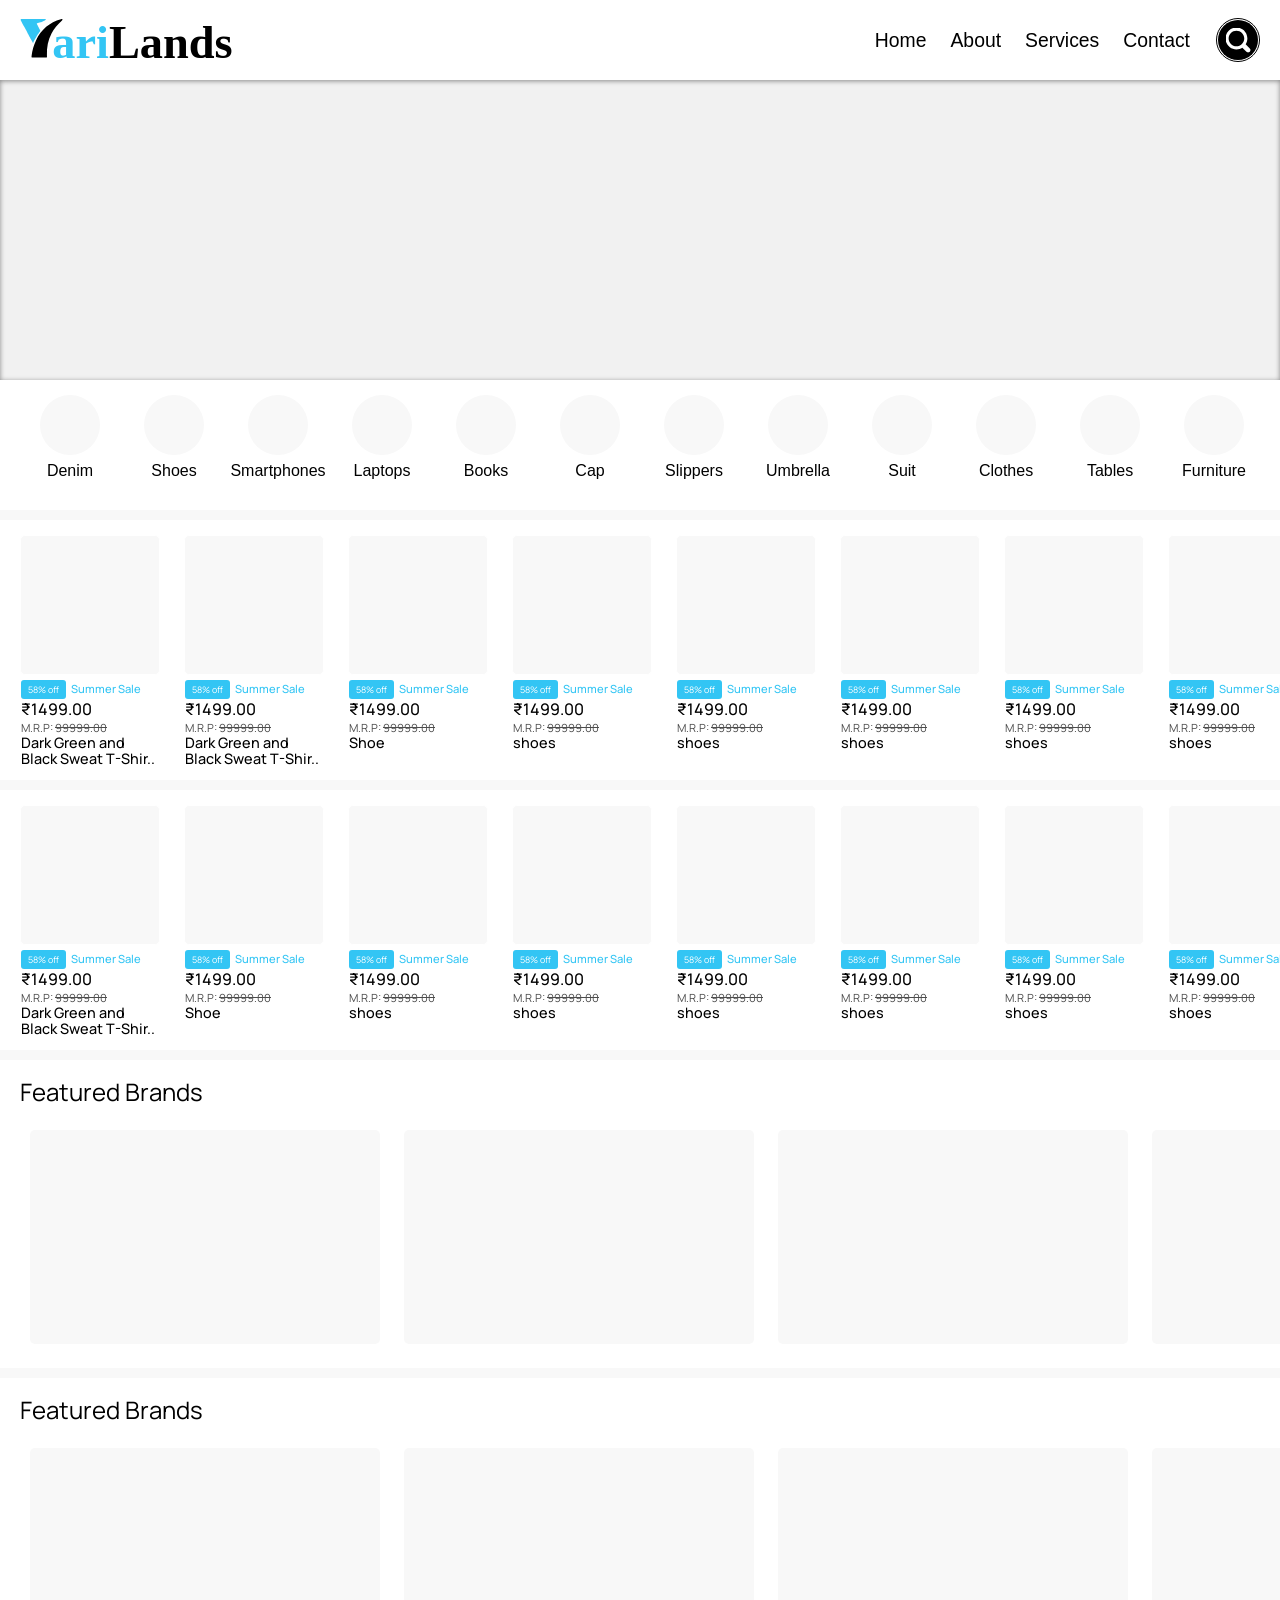
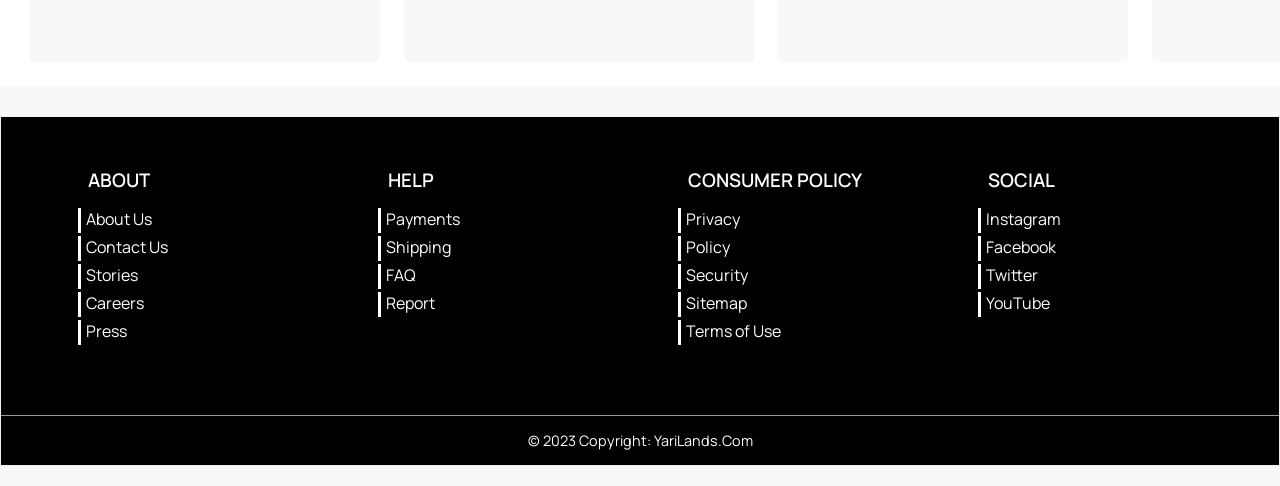
==== commit 5525b522: "Update index.html" ====
--- a/index.html
+++ b/index.html
@@ -21,7 +21,7 @@
         </div>
         <div class="logo-container">
             <a href="/" target="">
-                <img class="logo-png" src="images/logo.svg" alt="" srcset="">
+                <img class="logo-png" src="logo.svg" alt="" srcset="">
             </a>
             <a href="/">
                 <h3 class="logo-text"><span class="logo-text-cyan">ari</span>Lands</h3>
@@ -32,11 +32,11 @@
             <form action="" class="search-form">
                 <input class="search-query" type="search" name="q" id="search-input-el" placeholder="Search...">
                 <button class="search-btn" type="submit" id="search-btn-el">
-                    <img class="search-icon" src="images/search.svg" alt="">
+                    <img class="search-icon" src="search.svg" alt="">
                 </button>
             </form>
             <div id="open-search">
-                <img src="images/search.svg" alt="" srcset="" id="switch-images">
+                <img src="search.svg" alt="" srcset="" id="switch-images">
             </div>
         </div>
 
@@ -46,7 +46,7 @@
     <div id="slider">
         <div class="slider-logo-container">
             <a href="#" target="">
-                <img class="slider-logo-png" src="images/logo.svg" alt="" srcset="" height="35px">
+                <img class="slider-logo-png" src="logo.svg" alt="" srcset="" height="35px">
             </a>
             <a href="#">
                 <h3 class="slider-logo-text"><span class="logo-text-cyan">ari</span>Lands</h3>
@@ -506,4 +506,4 @@
 
 <script src="main.js"></script>
 
-</html>+</html>
